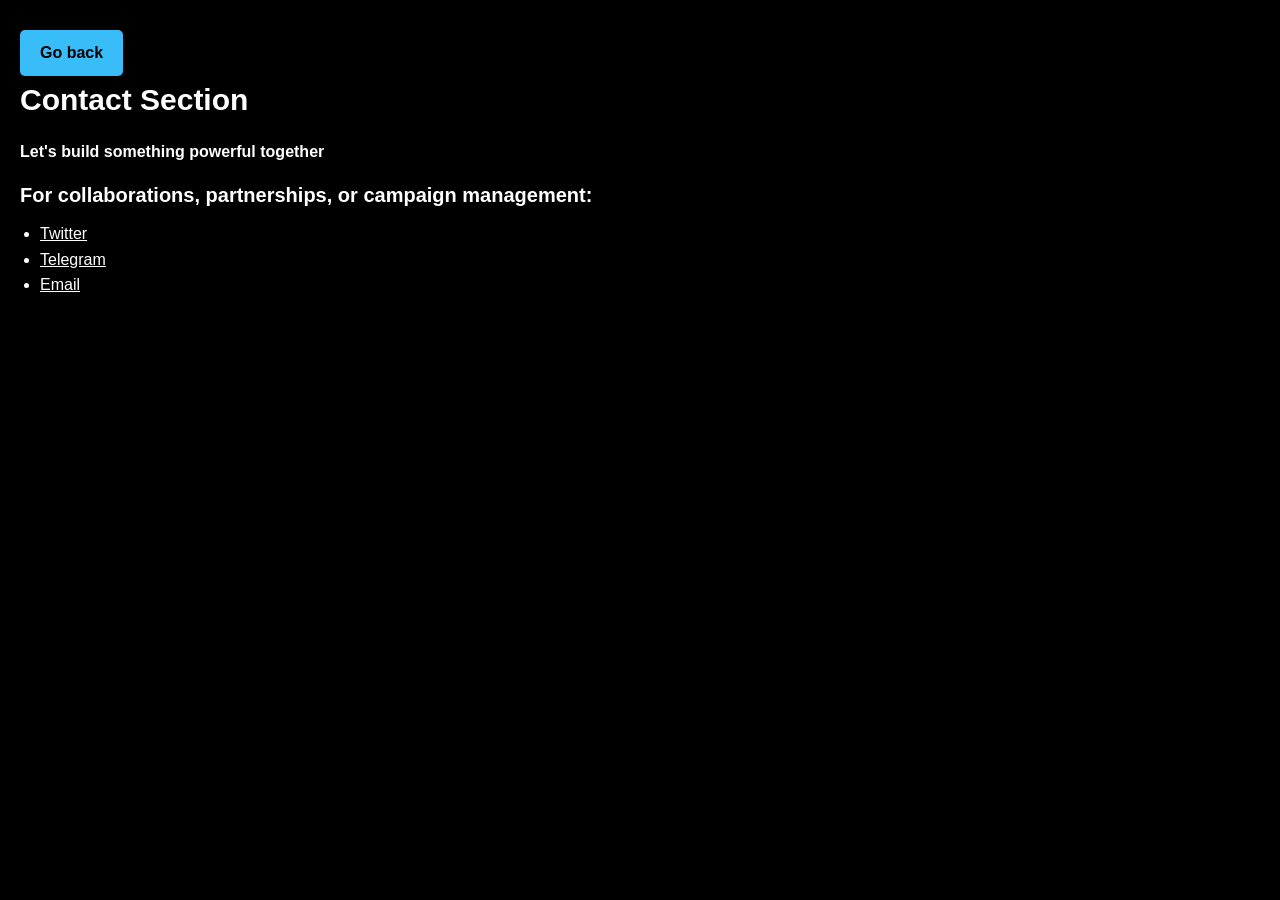
==== contact.html @ a44ad412 "Add files via upload" ====
<!DOCTYPE html>
<html lang="en">
<head>
    <meta charset="UTF-8">
    <meta name="viewport" content="width=device-width, initial-scale=1.0">
    <title>Contact Page</title>
    <link rel="stylesheet" href="style.css">
</head>
<body>
    <a href="Index.htm" class="button">Go back</a>
  <h2>Contact Section</h2>
  <p> <b>Let's build something powerful together</b></p>

  <h3>For collaborations, partnerships, or campaign management: </h3>
  <ul>
    <li><a href="https://x.com/justlorddd" style="color: white;">Twitter</a></li>
    <li><a href="https://t.me/justlorddd" style="color: white;">Telegram</a></li>
    <li><a href="adewalemicheal1501@gmail.com" style="color: white;">Email</a></li>
  </ul>
  
</body>
</html>
---- style.css ----
@import url('https://fonts.googleapis.com/css2?family=Roboto:ital,wght@0,100..900;1,100..900&display=swap');

/* Resetting default browser styles*/

* {
    margin: 0;
    padding: 0;
    box-sizing: border-box;
    font-family: Arial, Helvetica, sans-serif;
}

body {
    background-color: black;
    color: white;
    font-family: Arial, Helvetica, sans-serif;
    line-height: 1.6;
    margin: 0;
    padding: 20px;
}

nav {
    display: flex;
    justify-content: center;
    gap: 30px;
    margin-bottom: 40px;

}

nav a{
    text-decoration: none;
    color: white;
    font-weight: bold;
}

nav a:hover{
    color: blue;
}

section {
    margin-bottom: 60px;
    max-width: 900px;
    margin-left: auto;
    margin-right: auto;
}

h1 {
    font-size: 42px;
    margin-bottom: 20px;
}

h2 {
    font-size: 30px;
    margin-bottom: 15px;
}

h3 {
    font-size: 20px;
    margin-bottom: 10px;
}

p {
    margin-bottom: 15px;
}

ul {
    margin-left: 20px;
    margin-bottom: 20px;
}

ol {
    margin-left: 20px;
    margin-bottom: 20px;
}
 img {
    max-width: 250px;
    border-radius: 10px;
    display: block;
    margin-bottom: 20px;
 }

 /* FOR THE BUTTONS*/
 a.button{
    display: inline-block;
    background: #38bdf8;
    color: black;
    padding: 10px 20px;
    border-radius: 5px;
    margin-right: 10px;
    margin-top: 10px;
    text-decoration: none;
    font-weight: bold;

 }

/* Hover for the buttons */
a.button:hover{
    background: #0ea5e9;
}

/*PROJECTS PAGE*/
.project{
    background: #1e293b;
    padding: 20px;
    border-radius: 10px;
    margin-bottom: 20px;
}

/* SERVICES PAGE*/
.service{
    background: #1e293b;
    padding: 20px;
    border-radius: 10px;
    margin-bottom: 20px;
}

/*For the footer menu*/
footer{
    text-align: center;
    margin-top: 40px;
    padding-top: 20px;
    border-top: 1px solid #334155;
    font-size: 14px;
}
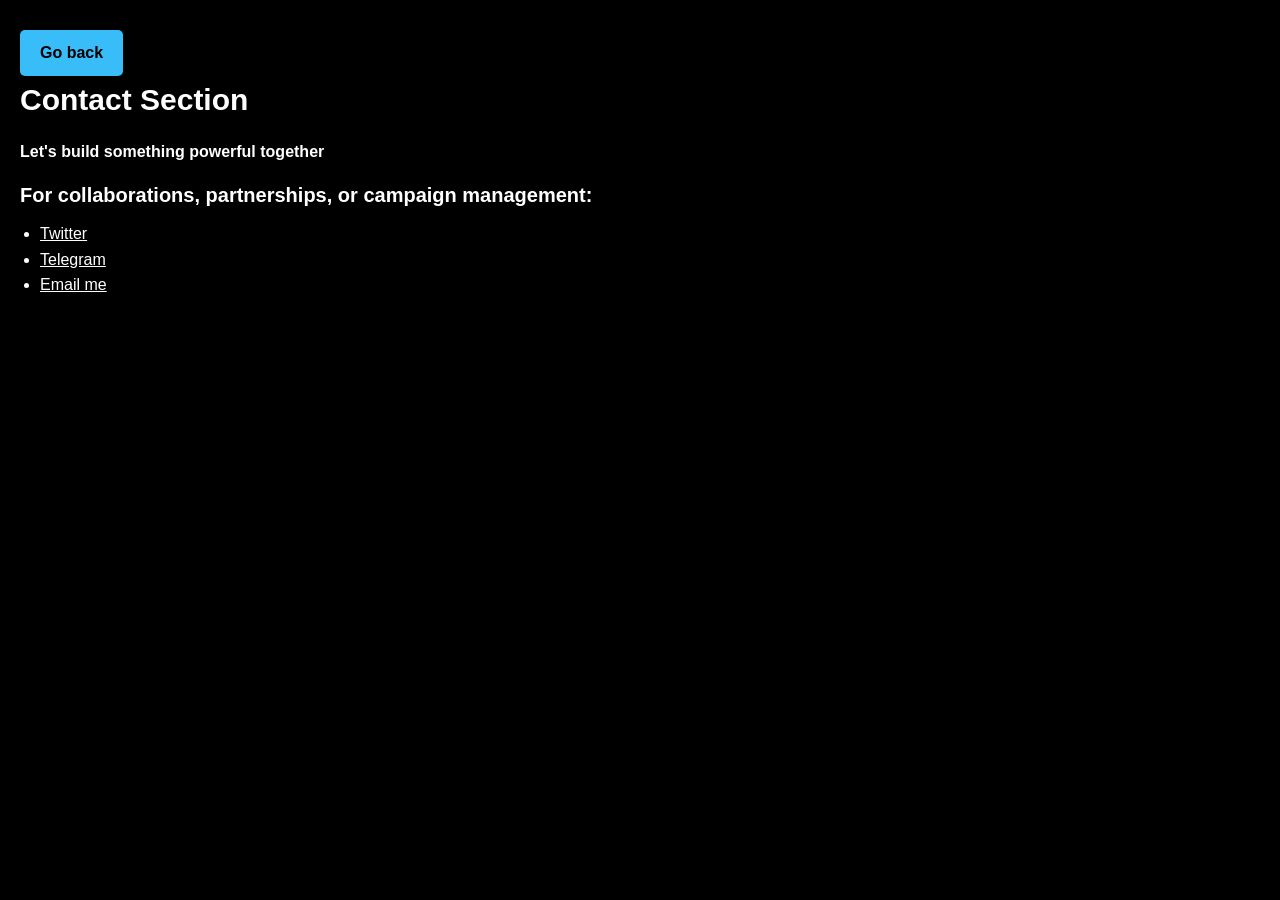
==== commit d6fa9925: "Update contact.html correcting the back button" ====
--- a/contact.html
+++ b/contact.html
@@ -7,7 +7,7 @@
     <link rel="stylesheet" href="style.css">
 </head>
 <body>
-    <a href="Index.htm" class="button">Go back</a>
+    <a href="Index.html" class="button">Go back</a>
   <h2>Contact Section</h2>
   <p> <b>Let's build something powerful together</b></p>
 
@@ -15,8 +15,9 @@
   <ul>
     <li><a href="https://x.com/justlorddd" style="color: white;">Twitter</a></li>
     <li><a href="https://t.me/justlorddd" style="color: white;">Telegram</a></li>
-    <li><a href="adewalemicheal1501@gmail.com" style="color: white;">Email</a></li>
+    <li><a href="mailto:adewalemicheal1501@gmail.com" style="color: white;">Email me</a></li>
   </ul>
   
 </body>
-</html>+
+</html>
--- a/style.css
+++ b/style.css
@@ -23,6 +23,7 @@
     justify-content: center;
     gap: 30px;
     margin-bottom: 40px;
+    flex-direction: column;
 
 }
 
@@ -36,6 +37,17 @@
     color: blue;
 }
 
+a.menu{
+    display: inline-block;
+    background: darkslategray;
+    color: white;
+    padding: 10px 15px;
+    border-radius: 5px;
+    margin-right: 10px;
+    margin-top: 5px;
+    text-decoration: none;
+    font-weight: bold;
+}
 section {
     margin-bottom: 60px;
     max-width: 900px;
@@ -120,4 +132,58 @@
     padding-top: 20px;
     border-top: 1px solid #334155;
     font-size: 14px;
-}+
+}
+
+@media (max-width: 768px){
+body{
+        padding: 20px;
+    }
+nav{
+    flex-direction: column;
+    align-items: center;
+    gap: 15px;
+}
+a.menu{
+    display: inline-block;
+    background: darkslategray;
+    color: white;
+    padding: 10px 15px;
+    border-radius: 5px;
+    margin-right: 10px;
+    margin-top: 5px;
+    text-decoration: none;
+    font-weight: bold;
+}
+a.button{
+    display: inline-block;
+    background: white;
+    color: black;
+    flex-direction: column;
+    padding: 10px 20px;
+    border-radius: 5px;
+    margin-right: 10px;
+    margin-top: 10px;
+    text-decoration: none;
+    font-weight: bold;
+h1{
+    font-size: 32px;
+}
+h2{
+    font-size: 26px;
+}
+img{
+    max-width: 200px;
+    margin: auto;
+}
+section{
+    margin-bottom: 40px;
+}
+}
+
+
+
+
+
+
+
